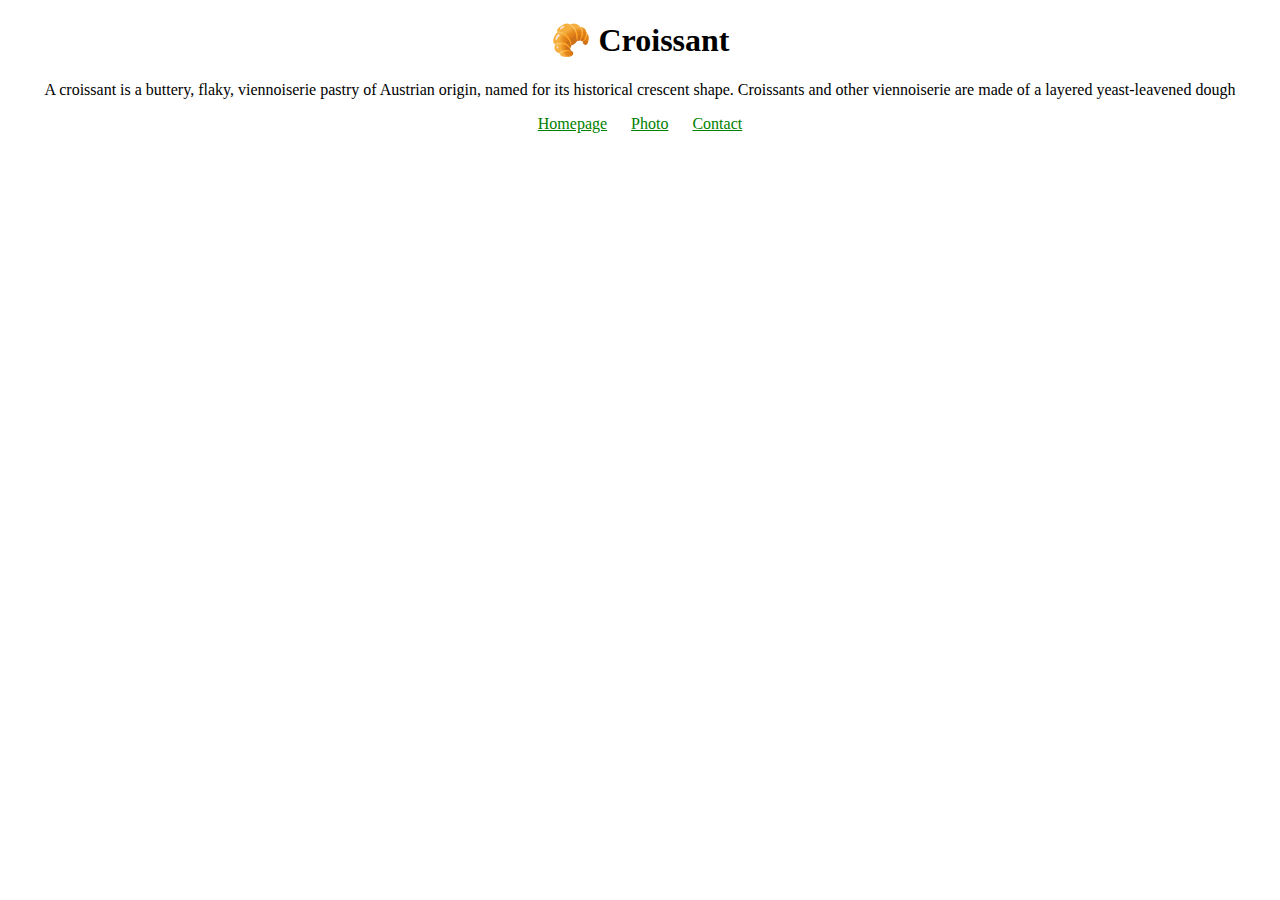
==== index.html @ 38a5a0d6 "Created initial file structure" ====
<!DOCTYPE html>
<html lang="en">
  <head>
    <meta charset="UTF-8" />
    <meta name="viewport" content="width=device-width, initial-scale=1.0" />
    <title>Croissant</title>
    <link rel="stylesheet" href="/css/styles.css" />
  </head>
  <body>
    <h1>🥐 Croissant</h1>
    <p>
      A croissant is a buttery, flaky, viennoiserie pastry of Austrian origin,
      named for its historical crescent shape. Croissants and other viennoiserie
      are made of a layered yeast-leavened dough
    </p>

    <a href="index.html">Homepage</a>
    <a href="about.html">Photo</a>
    <a href="contact.html">Contact</a>
  </body>
</html>
---- css/styles.css ----
body {
  text-align: center;
}
a {
  color: green;
  margin: 0 10px;
}
.picture {
  display: block;
  margin: 30px auto;
  width: 500px;
}
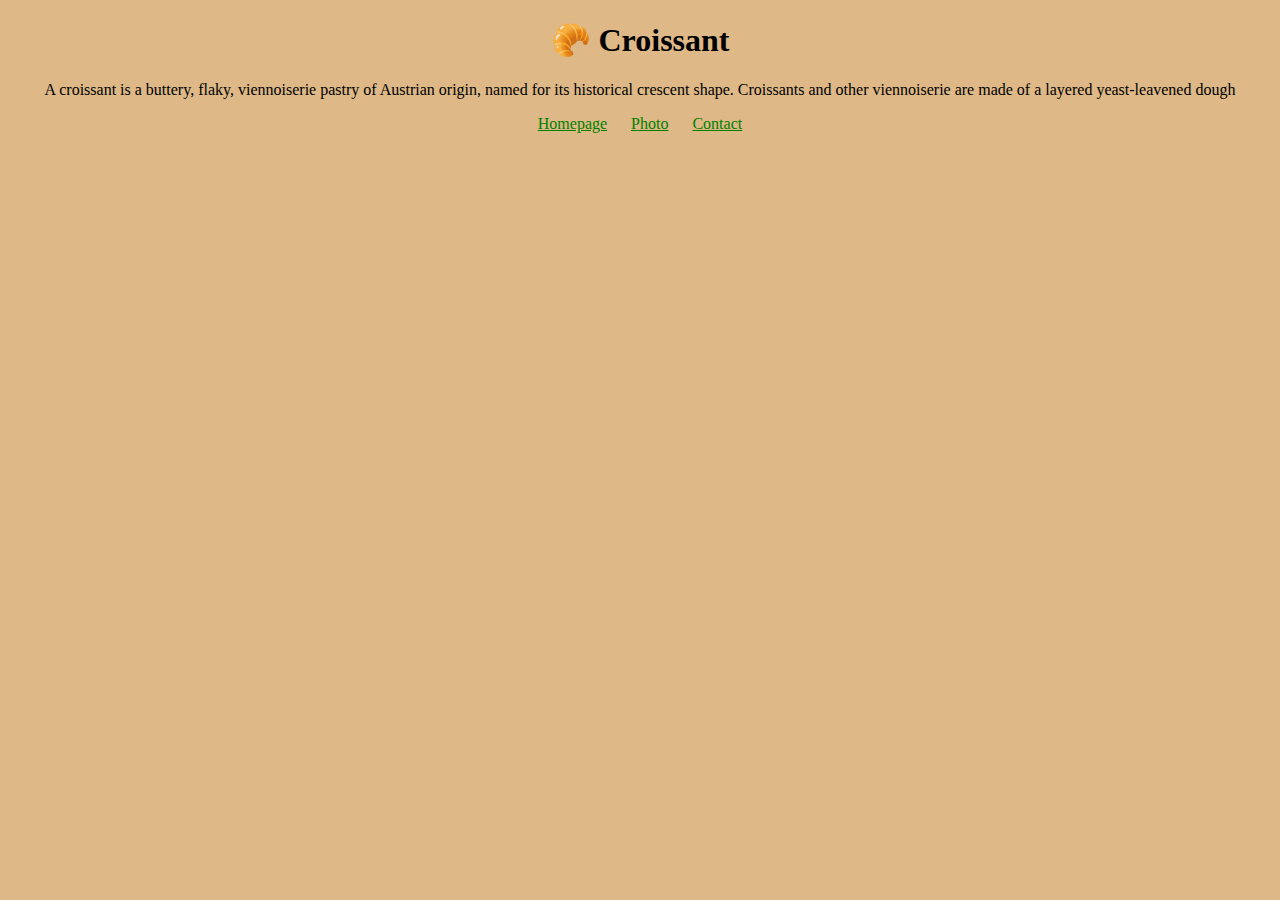
==== commit 00be653d: "work with SEO" ====
--- a/index.html
+++ b/index.html
@@ -3,6 +3,7 @@
   <head>
     <meta charset="UTF-8" />
     <meta name="viewport" content="width=device-width, initial-scale=1.0" />
+    <meta name="description" content="Information about croissant" />
     <title>Croissant</title>
     <link rel="stylesheet" href="/css/styles.css" />
   </head>
@@ -14,8 +15,8 @@
       are made of a layered yeast-leavened dough
     </p>
 
-    <a href="index.html">Homepage</a>
-    <a href="about.html">Photo</a>
-    <a href="contact.html">Contact</a>
+    <a href="/index.html">Homepage</a>
+    <a href="/about.html" title="about croissant">Photo</a>
+    <a href="/contact.html">Contact</a>
   </body>
 </html>
--- a/css/styles.css
+++ b/css/styles.css
@@ -1,5 +1,6 @@
 body {
   text-align: center;
+  background-color: burlywood;
 }
 a {
   color: green;
